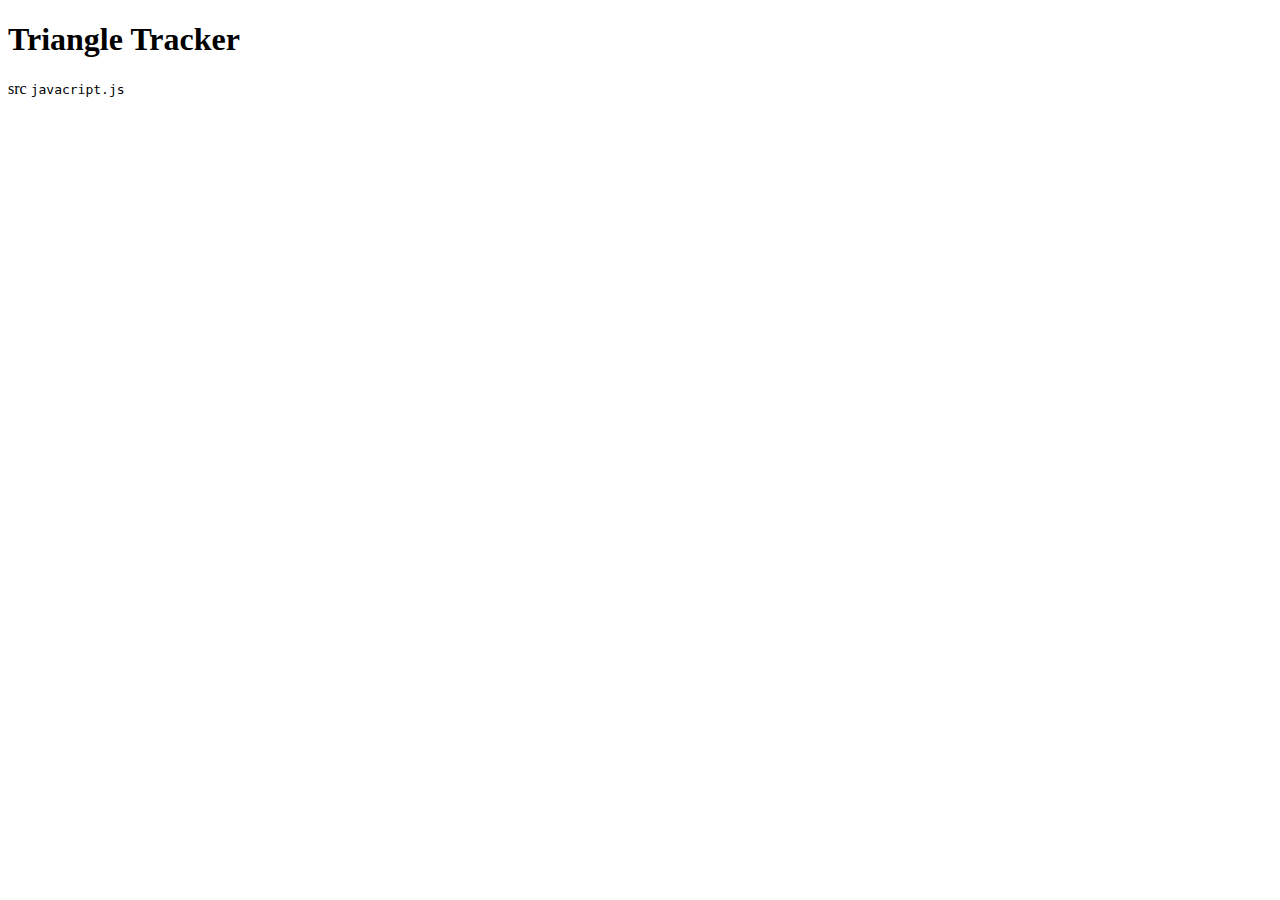
==== index.html @ 662396c2 "changes to all the above" ====
<!DOCTYPE html>
<html>
  <head>
    <title> Project Triangle Tracker</title>
    <link href="css/styles.css" rel="stylesheet" type="text/css">
  </head>
  <body>
<h1><strong>Triangle Tracker</strong></h1>
src <code>javacript.js</code>
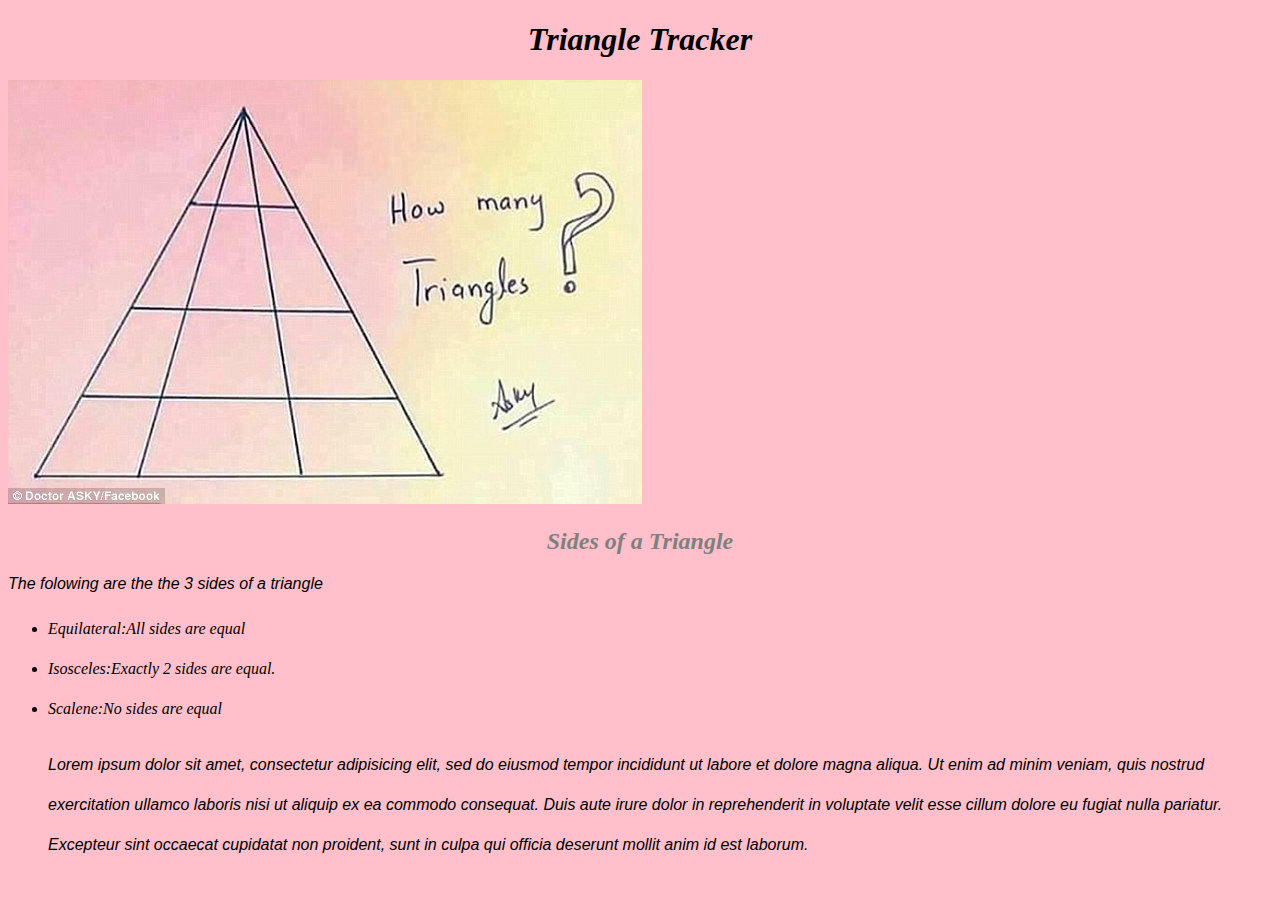
==== commit a5b2f0b8: "Add changes that have been added to triangle-tracker-project" ====
--- a/index.html
+++ b/index.html
@@ -2,8 +2,21 @@
 <html>
   <head>
     <title> Project Triangle Tracker</title>
-    <link href="css/styles.css" rel="stylesheet" type="text/css">
+    <link href="style.css" rel="stylesheet" type="text/css">
   </head>
   <body>
-<h1><strong>Triangle Tracker</strong></h1>
-src <code>javacript.js</code>
+    <h1><em>Triangle Tracker<em></h1>
+      <img src="images/triangles.jpg"alt="A triangle">
+      <script src="triangle.js"></script>
+      <h2><em>Sides of a Triangle<em></h2>
+        <p> The folowing are the the 3 sides of a triangle</p>
+          <ul>
+            <li>Equilateral:All sides are equal</li>
+              <li>Isosceles:Exactly 2 sides are equal.</li>
+                <li>Scalene:No sides are equal</li>
+                <p>Lorem ipsum dolor sit amet, consectetur adipisicing elit, sed do eiusmod tempor incididunt ut labore et dolore magna aliqua.
+                   Ut enim ad minim veniam, quis nostrud exercitation ullamco laboris nisi ut aliquip ex ea commodo consequat.
+                   Duis aute irure dolor in reprehenderit in voluptate velit esse cillum dolore eu fugiat nulla pariatur.
+                   Excepteur sint occaecat cupidatat non proident, sunt in culpa qui officia deserunt mollit anim id est laborum.</p>
+    </body>
+  </html>
--- a/style.css
+++ b/style.css
@@ -0,0 +1,22 @@
+
+
+h1 {
+  color: black;
+  font-style:oblique;
+  text-align: center;
+}
+h2 {
+  color: grey;
+  font-style: italic;
+  text-align: center;
+}
+p {
+  font-family:sans-serif;
+}
+ul{
+  line-height:40px;
+}
+body{
+  background-color: pink;
+  background-size: cover;
+}
